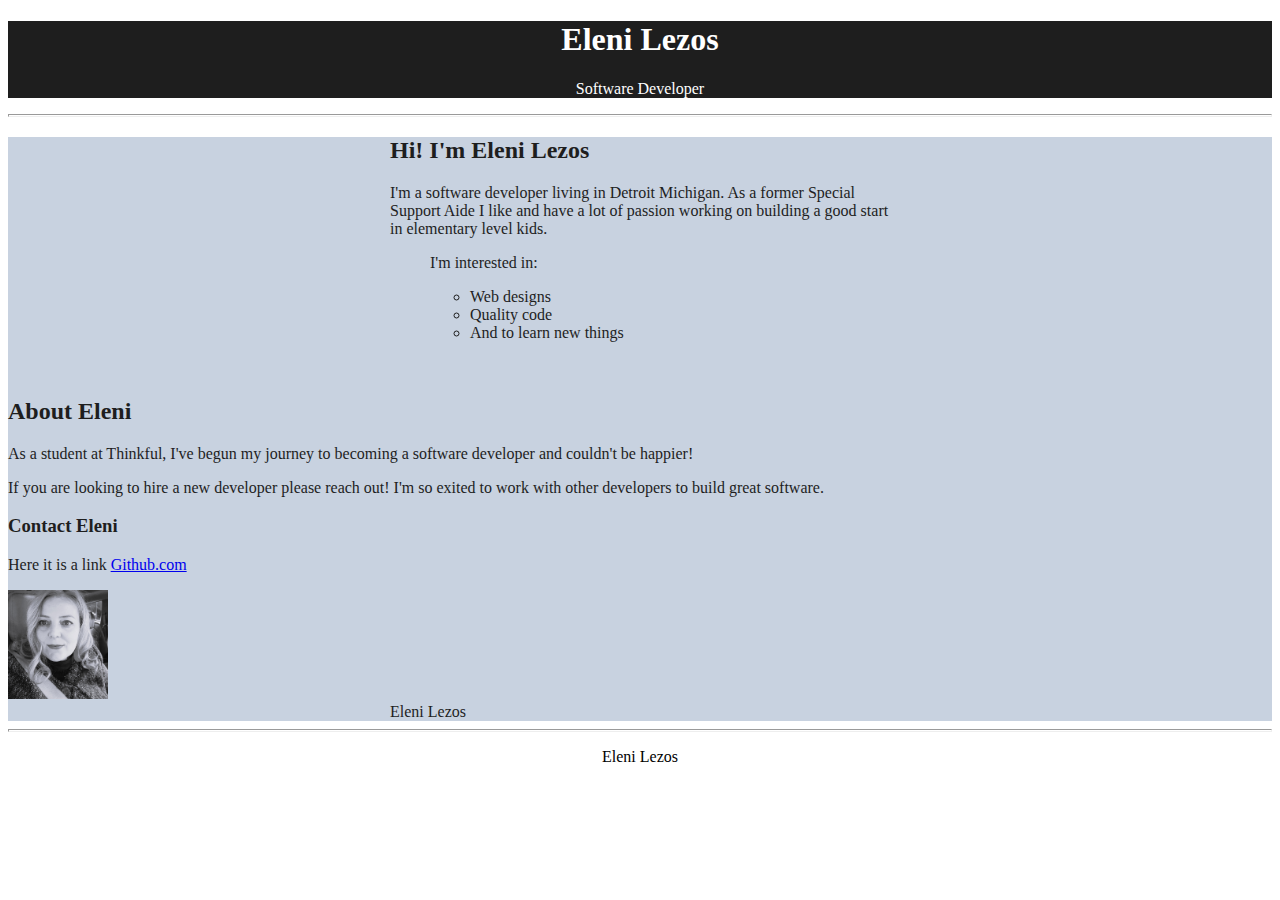
==== index.html @ 8846f03d "Update index.html" ====
<!DOCTYPE html>
<html>

<head>
<meta charset="utf-8">
<meta name="viewport" content="width=device-width">
<title> Portfolio</title>
<link rel="stylesheet" type="text/css" href="style.css">
</head>

<boby> 
    <header class="dark-background">
        <div class="wrapper">
            <h1 class="text-centered">Eleni Lezos</h1> 
            <div class="wrapper">
            <p class="text-centered">Software Developer</p>
        </div>
        </div>
    </header>
 <hr>
<main class="light-background">
    <div class="wrapper">
        <h2>Hi! I'm Eleni Lezos</h2>
        <p>I'm a software developer living in Detroit Michigan. As a former Special Support Aide 
        I like and have a lot of passion working on building a good start in elementary level kids.</p>
    <ol> 
        <p>I'm interested in:</p> 
      <ul>
        <li> Web designs</li>
        <li> Quality code</li>
         <li> And to learn new things</li>
       </ul>
    </ol>   
   </div>
 
 <div class="box"></div>
  <h2>About Eleni</h2>
   <p></p>
   <p>As a student at Thinkful, I've begun my journey to becoming a software developer and couldn't be happier!</p>
   <p>If you are looking to hire a new developer please reach out! I'm so exited to work with other developers to build great software.</p>
  <h3>Contact Eleni</h3>
        <p>Here it is a link <a href="https://www.github.com/">Github.com</a></p>
        <a href="https://www.github.com/">
            <img src="eleni3.jpg" width="100">
    </a>
        <div class="wrapper">
        <link>Eleni Lezos</link>
        </div>
</main>
    <hr>
<footer class="dark-backgound">
    <div class="wrapper">
        <p class="text-centered">Eleni Lezos</p>
    </div>
</footer>

<script src="script.js">
</script>
</boby>

</html>
---- style.css ----
.text-centered {
  text-align: center;
}

.dark-background {
  background-color: #1E1E1E;
  color: white;
}

  .light-background {
    background-color: #c8d2e0;
    color: #1E1E1E;
  }

  .wrapper {
    width: 600px;
    margin: auto;
  }

  .wrapper {
    width: 500px;
    margin: auto;
  }
.box {
  padding: 10px;
  font-size: 20px;
  font-family: Arial;
}
hr {
  height: 1px;
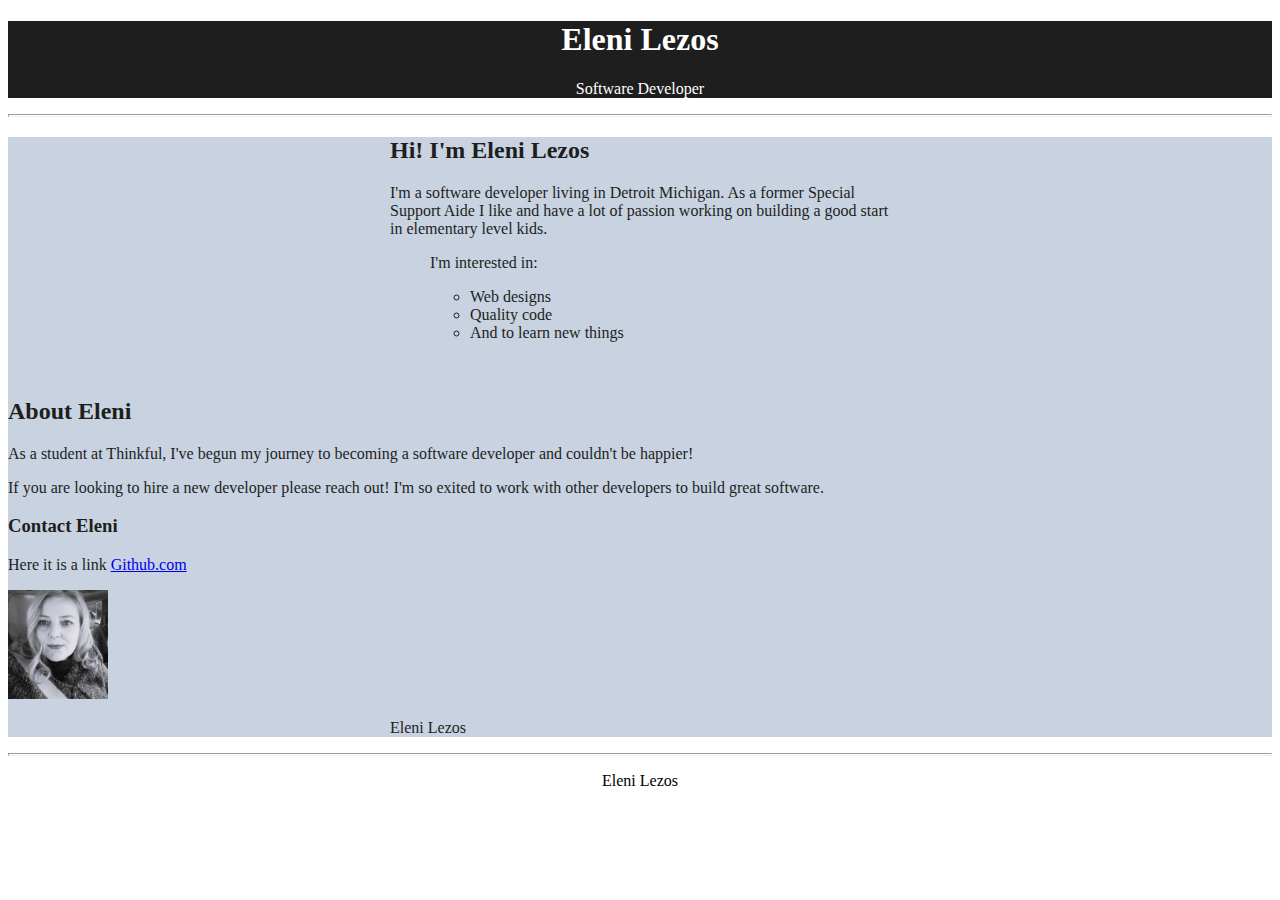
==== commit 53569f02: "Update index.html" ====
--- a/index.html
+++ b/index.html
@@ -44,7 +44,7 @@
             <img src="eleni3.jpg" width="100">
     </a>
         <div class="wrapper">
-        <link>Eleni Lezos</link>
+        <p>Eleni Lezos</p>
         </div>
 </main>
     <hr>
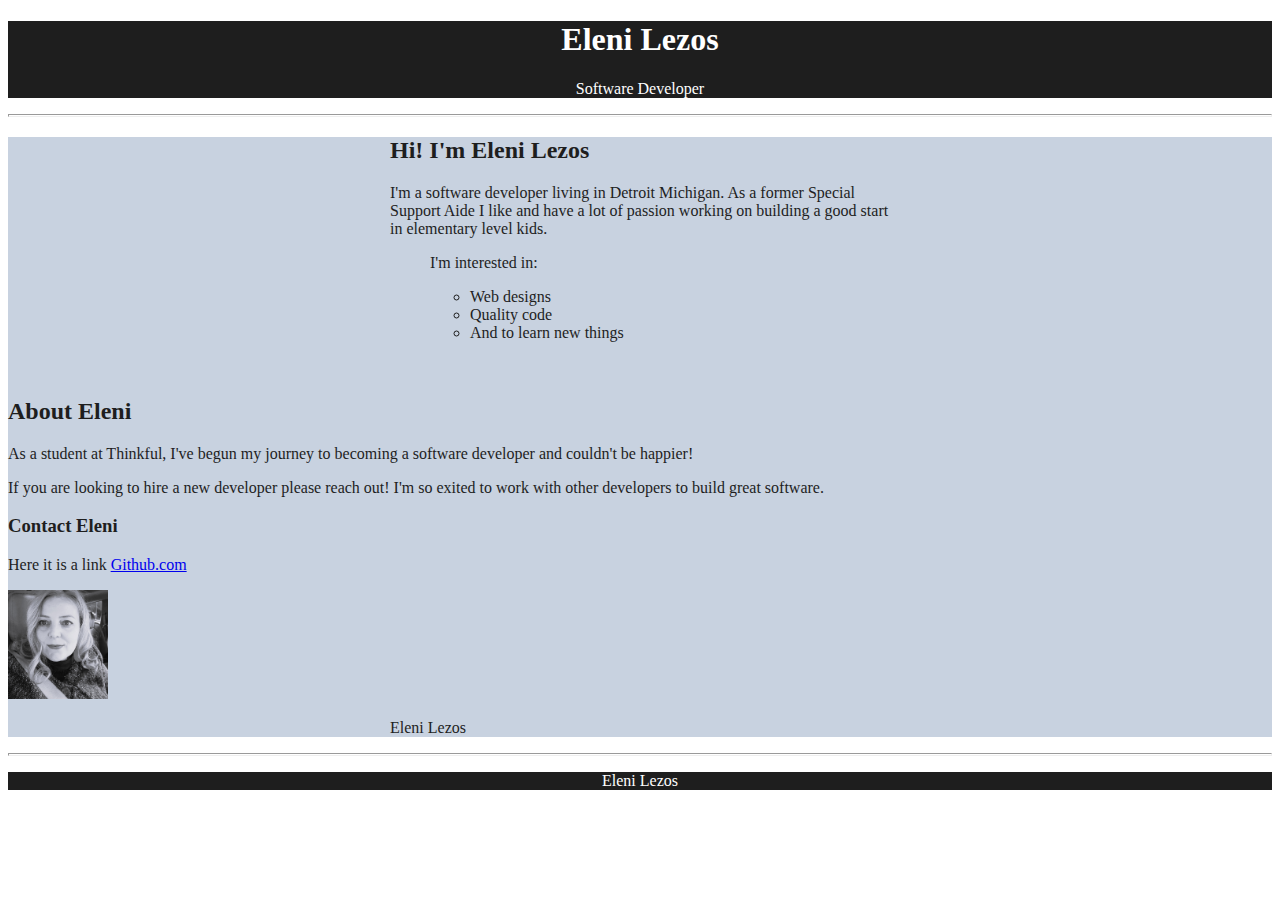
==== commit 407bfc0a: "Update index.html" ====
--- a/index.html
+++ b/index.html
@@ -20,6 +20,7 @@
  <hr>
 <main class="light-background">
     <div class="wrapper">
+        <article> 
         <h2>Hi! I'm Eleni Lezos</h2>
         <p>I'm a software developer living in Detroit Michigan. As a former Special Support Aide 
         I like and have a lot of passion working on building a good start in elementary level kids.</p>
@@ -45,10 +46,11 @@
     </a>
         <div class="wrapper">
         <p>Eleni Lezos</p>
+        </article>
         </div>
 </main>
     <hr>
-<footer class="dark-backgound">
+<footer class="dark-background">
     <div class="wrapper">
         <p class="text-centered">Eleni Lezos</p>
     </div>
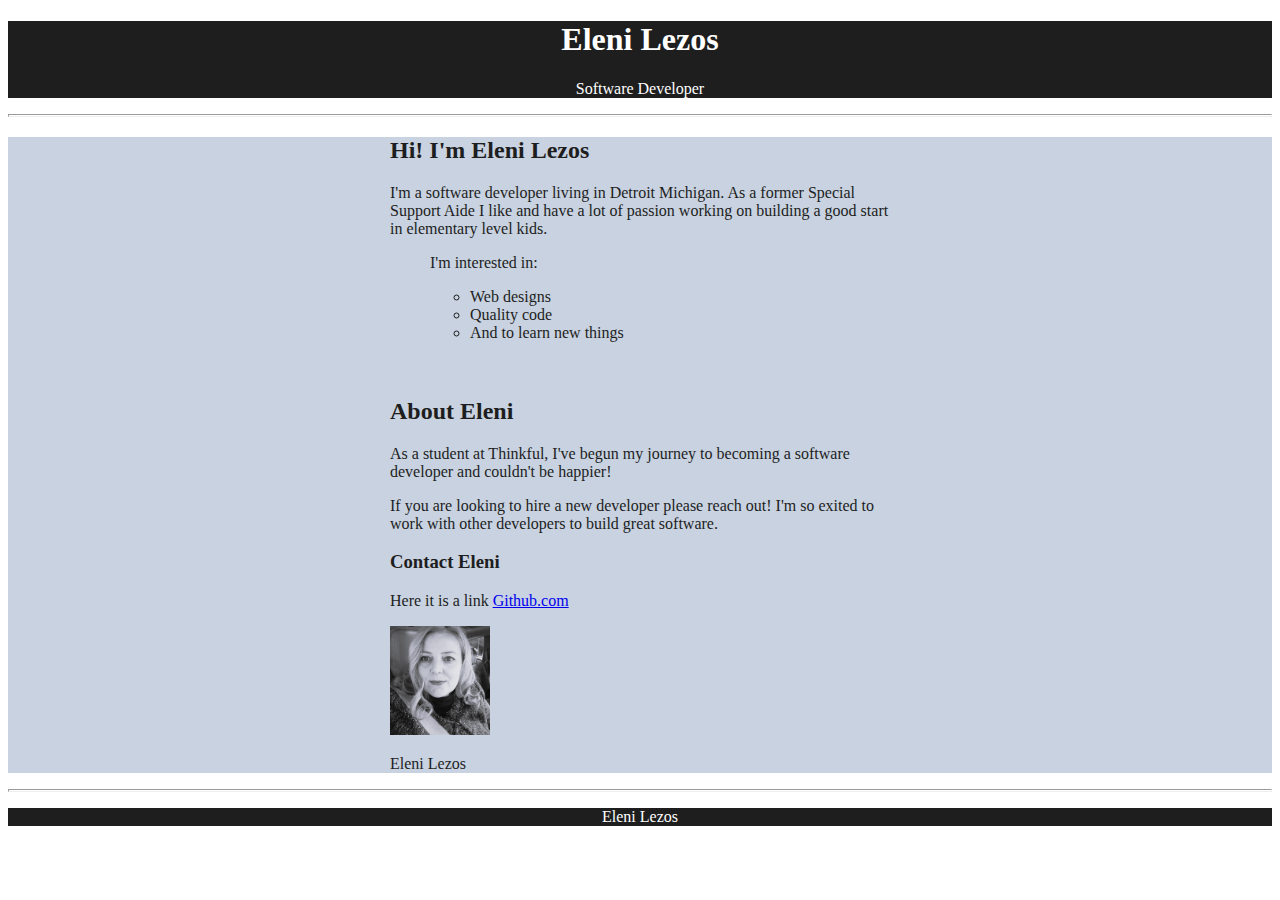
==== commit 0ce50b04: "Update index.html" ====
--- a/index.html
+++ b/index.html
@@ -35,6 +35,7 @@
    </div>
  
  <div class="box"></div>
+    <div class="wrapper">
   <h2>About Eleni</h2>
    <p></p>
    <p>As a student at Thinkful, I've begun my journey to becoming a software developer and couldn't be happier!</p>
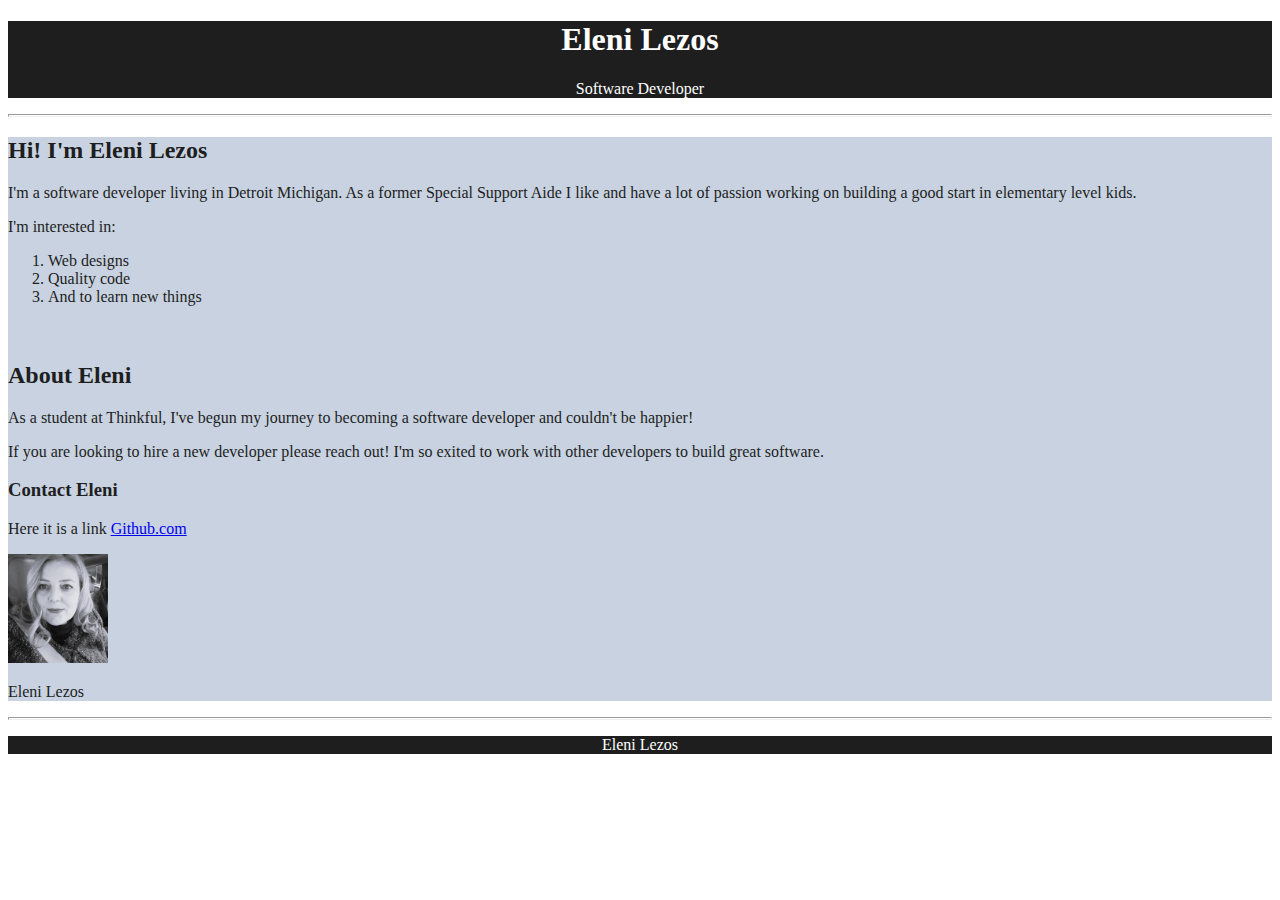
==== commit 1e044318: "Update index.html" ====
--- a/index.html
+++ b/index.html
@@ -1,41 +1,43 @@
 <!DOCTYPE html>
 <html>
-
 <head>
 <meta charset="utf-8">
 <meta name="viewport" content="width=device-width">
 <title> Portfolio</title>
 <link rel="stylesheet" type="text/css" href="style.css">
 </head>
-
-<boby> 
+  <body> 
+    
     <header class="dark-background">
         <div class="wrapper">
+          <!--Page content -->
             <h1 class="text-centered">Eleni Lezos</h1> 
             <div class="wrapper">
             <p class="text-centered">Software Developer</p>
         </div>
         </div>
     </header>
- <hr>
-<main class="light-background">
-    <div class="wrapper">
-        <article> 
-        <h2>Hi! I'm Eleni Lezos</h2>
-        <p>I'm a software developer living in Detroit Michigan. As a former Special Support Aide 
-        I like and have a lot of passion working on building a good start in elementary level kids.</p>
-    <ol> 
-        <p>I'm interested in:</p> 
-      <ul>
-        <li> Web designs</li>
-        <li> Quality code</li>
-         <li> And to learn new things</li>
-       </ul>
-    </ol>   
-   </div>
+       <hr>
+     <main class="light-background">
+       <div class="wrapper"></div>
+       <article> 
+          <h2>Hi! I'm Eleni Lezos</h2>
+          <p>I'm a software developer living in Detroit Michigan. As a former Special Support Aide 
+          I like and have a lot of passion working on building a good start in elementary level kids.</p>
+         <p>I'm interested in:</p> 
+         <ol> 
+<!--       
+        <ul> -->
+           
+          <li> Web designs</li>
+          <li> Quality code</li>
+          <li> And to learn new things</li>
+<!--         </ul> -->
+      </ol>   
+ 
  
  <div class="box"></div>
-    <div class="wrapper">
+    <div class="wrapper"> </div>
   <h2>About Eleni</h2>
    <p></p>
    <p>As a student at Thinkful, I've begun my journey to becoming a software developer and couldn't be happier!</p>
@@ -43,12 +45,14 @@
   <h3>Contact Eleni</h3>
         <p>Here it is a link <a href="https://www.github.com/">Github.com</a></p>
         <a href="https://www.github.com/">
-            <img src="eleni3.jpg" width="100">
+            <img src="eleni3.jpg" alt= "Eleni" width="100">
     </a>
-        <div class="wrapper">
+        <div class="wrapper">  </div>
         <p>Eleni Lezos</p>
         </article>
-        </div>
+      
+          
+          
 </main>
     <hr>
 <footer class="dark-background">
@@ -59,6 +63,6 @@
 
 <script src="script.js">
 </script>
-</boby>
+</body>
 
 </html>
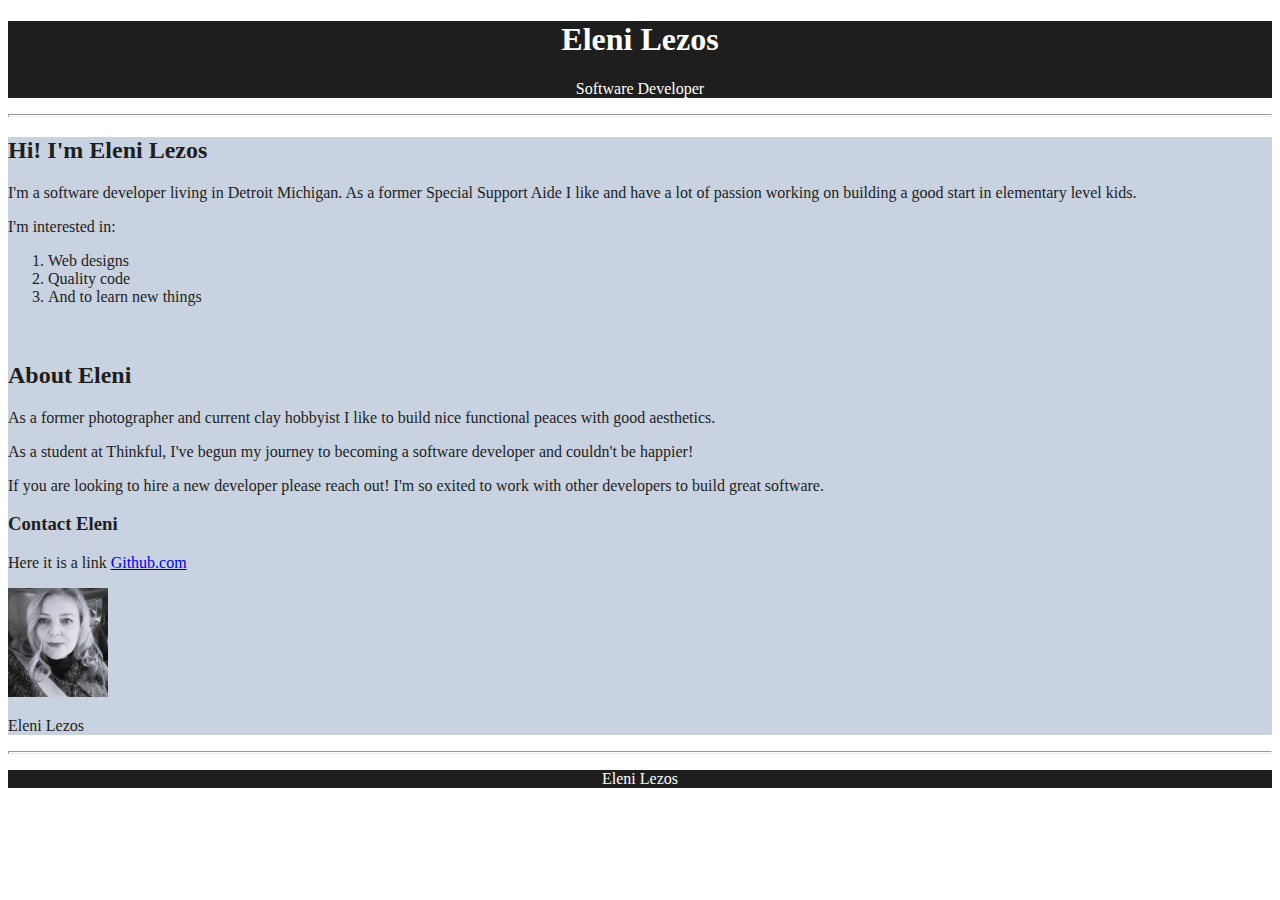
==== commit f0c90885: "Update index.html" ====
--- a/index.html
+++ b/index.html
@@ -39,7 +39,7 @@
  <div class="box"></div>
     <div class="wrapper"> </div>
   <h2>About Eleni</h2>
-   <p></p>
+   <p> As a former photographer and current clay hobbyist I like to build nice functional peaces with good aesthetics.</p>
    <p>As a student at Thinkful, I've begun my journey to becoming a software developer and couldn't be happier!</p>
    <p>If you are looking to hire a new developer please reach out! I'm so exited to work with other developers to build great software.</p>
   <h3>Contact Eleni</h3>
